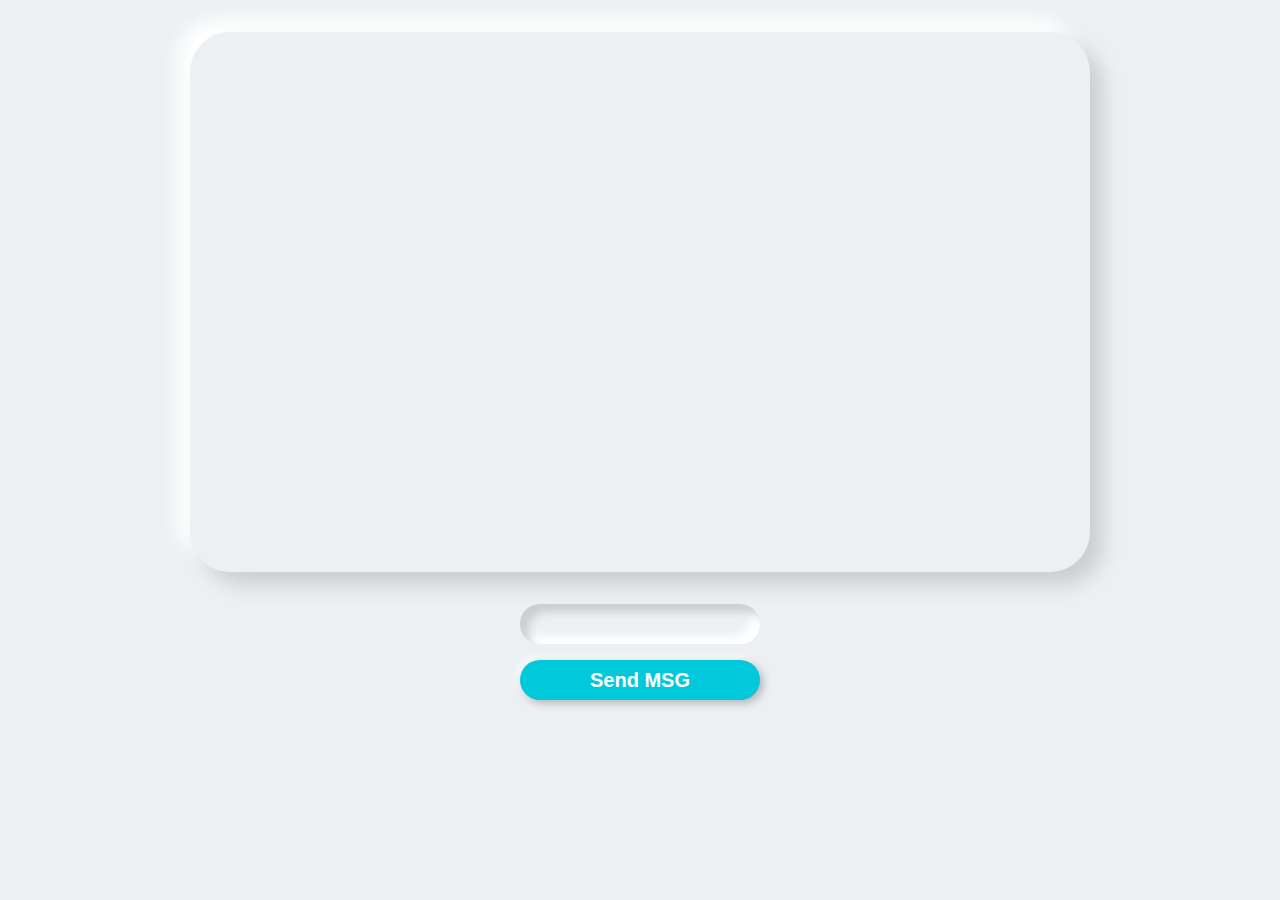
==== index_1.html @ 30a411c2 "script11_class.js, make new bullet and push new bullet to pool as 2 separated functions" ====
<!DOCTYPE html>
<html lang="en">

<head>
    <meta charset="UTF-8" />
    <meta name="viewport" content="width=device-width, initial-scale=1.0" />
    <link rel="stylesheet" href="style.css" />
    <title>Document</title>
</head>

<body>
    <div class="panel"></div>
    <input type="string" id="input_01" /><button class="input_btn">
        Send MSG
    </button>

    <script src="script11_class.js"></script>
</body>

</html>
---- style.css ----
body {
  margin: 0;
  padding: 0;
  display: grid;
  place-items: center;
  background-color: #ecf0f3;
}

.panel {
  background: gray;
  width: 100vmin;
  height: 60vmin;
  border-radius: 40px;
  background-color: #ecf0f3;
  box-shadow: 13px 13px 20px #cbced1, -13px -13px 20px #fff;
  margin: 2rem;
}

#input_01 {
  border: none;
  outline: none;
  background: none;
  width: 200px;
  height: 30px;
  color: #555;
  font-size: 18px;
  padding: 5px 20px;
  margin-bottom: 1rem;
  border-radius: 25px;
  box-shadow: inset 8px 8px 8px #cbced1, inset -8px -8px 8px #fff;
}

.input_btn {
  outline: none;
  border: none;
  cursor: pointer;
  width: 240px;
  height: 40px;
  border-radius: 30px;
  font-size: 20px;
  font-weight: 700;
  color: #fff;
  text-align: center;
  background-color: #02c8db;
  box-shadow: 3px 3px 8px #b1b1b1, -3px -3px 8px #fff;
  transition: all 0.5s;
}

.input_btn:hover {
  background-color: #50e5b9;
}

/* .input_btn:active {
  background-color: #88ef9e;
} */

.bullet {
  background-color: rgba(255, 255, 255, 0.2);
  backdrop-filter: blur(40px);
  border: solid 2px transparent;
  background-clip: padding-box;
  box-shadow: 10px 10px 10px rgba(46, 54, 68, 0.03);
  /* text-shadow: -1px -1px #444; */
}

.displayNone {
  display: none;
}

#canvas1 {
  width: 800px;
  height: 500px;
  border: 1px solid black;
  background: lightgreen;
  position: absolute;
  top: 30%;
  left: 50%;
  transform: translate(-50%, -50%);
}

div {
  background: black;
}
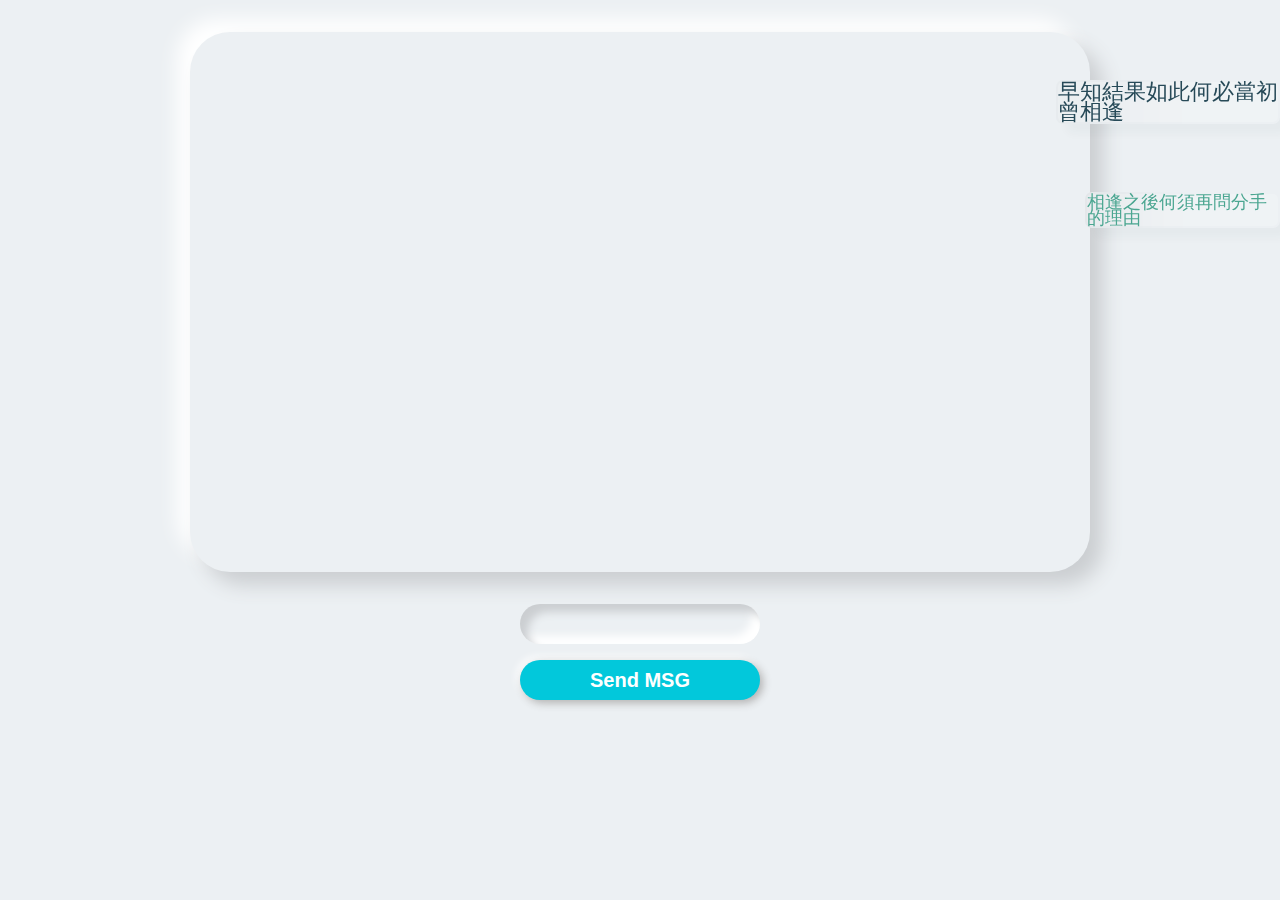
==== commit 5905c8e6: "fix little bug" ====
--- a/index_1.html
+++ b/index_1.html
@@ -14,7 +14,7 @@
         Send MSG
     </button>
 
-    <script src="script11_class.js"></script>
+    <script src="script14.js"></script>
 </body>
 
 </html>--- a/style.css
+++ b/style.css
@@ -1,3 +1,9 @@
+:root {
+  --rightWall: 1000px;
+  --leftWall: 100px;
+  --runTime: 0s;
+}
+
 body {
   margin: 0;
   padding: 0;
@@ -50,17 +56,29 @@
   background-color: #50e5b9;
 }
 
-/* .input_btn:active {
+.input_btn:active {
   background-color: #88ef9e;
+}
+
+/* span {
+  background-color: rgba(255, 255, 255, 0.2);
+  backdrop-filter: blur(40px);
+  border: solid 2px transparent;
+  border-radius: 7px;
+  background-clip: padding-box;
+  box-shadow: 10px 10px 10px rgba(46, 54, 68, 0.03);
+  line-height: 0.9;
+  text-shadow: -1px -1px #444;
 } */
 
 .bullet {
   background-color: rgba(255, 255, 255, 0.2);
   backdrop-filter: blur(40px);
   border: solid 2px transparent;
+  border-radius: 7px;
   background-clip: padding-box;
   box-shadow: 10px 10px 10px rgba(46, 54, 68, 0.03);
-  /* text-shadow: -1px -1px #444; */
+  line-height: 0.9;
 }
 
 .displayNone {
@@ -77,7 +95,24 @@
   left: 50%;
   transform: translate(-50%, -50%);
 }
-
+/* 
 div {
   background: black;
+} */
+
+.startMove {
+  animation: run var(--runTime);
 }
+
+@keyframes run {
+  0% {
+    left: var(--rightWall);
+    visibility: visible;
+  }
+  90% {
+    visibility: hidden;
+  }
+  100% {
+    left: var(--leftWall);
+  }
+}
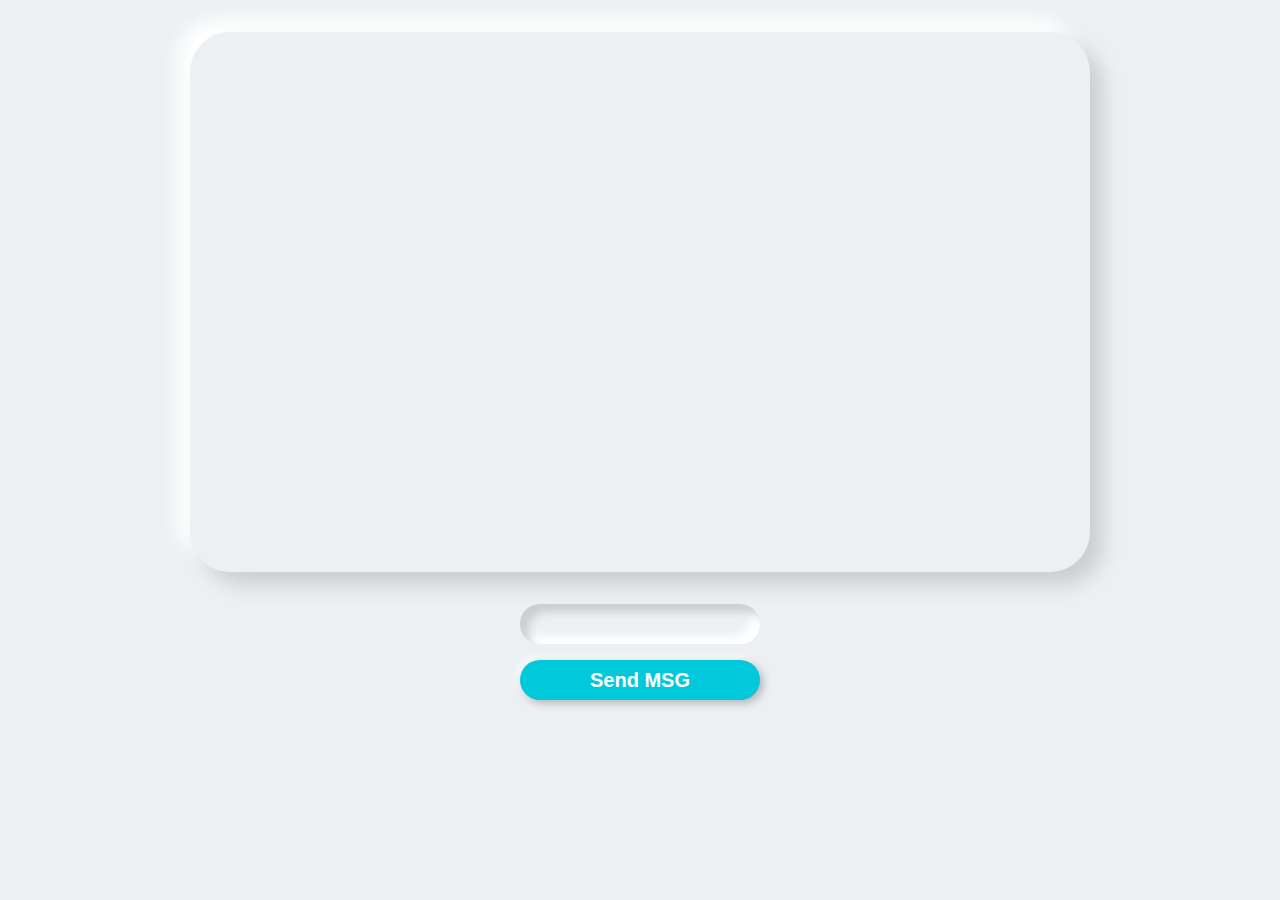
==== commit 5eb4cc67: "basic requestAnimation" ====
--- a/index_1.html
+++ b/index_1.html
@@ -14,7 +14,7 @@
         Send MSG
     </button>
 
-    <script src="script14.js"></script>
+    <script src="script15_requestAnimation.js"></script>
 </body>
 
 </html>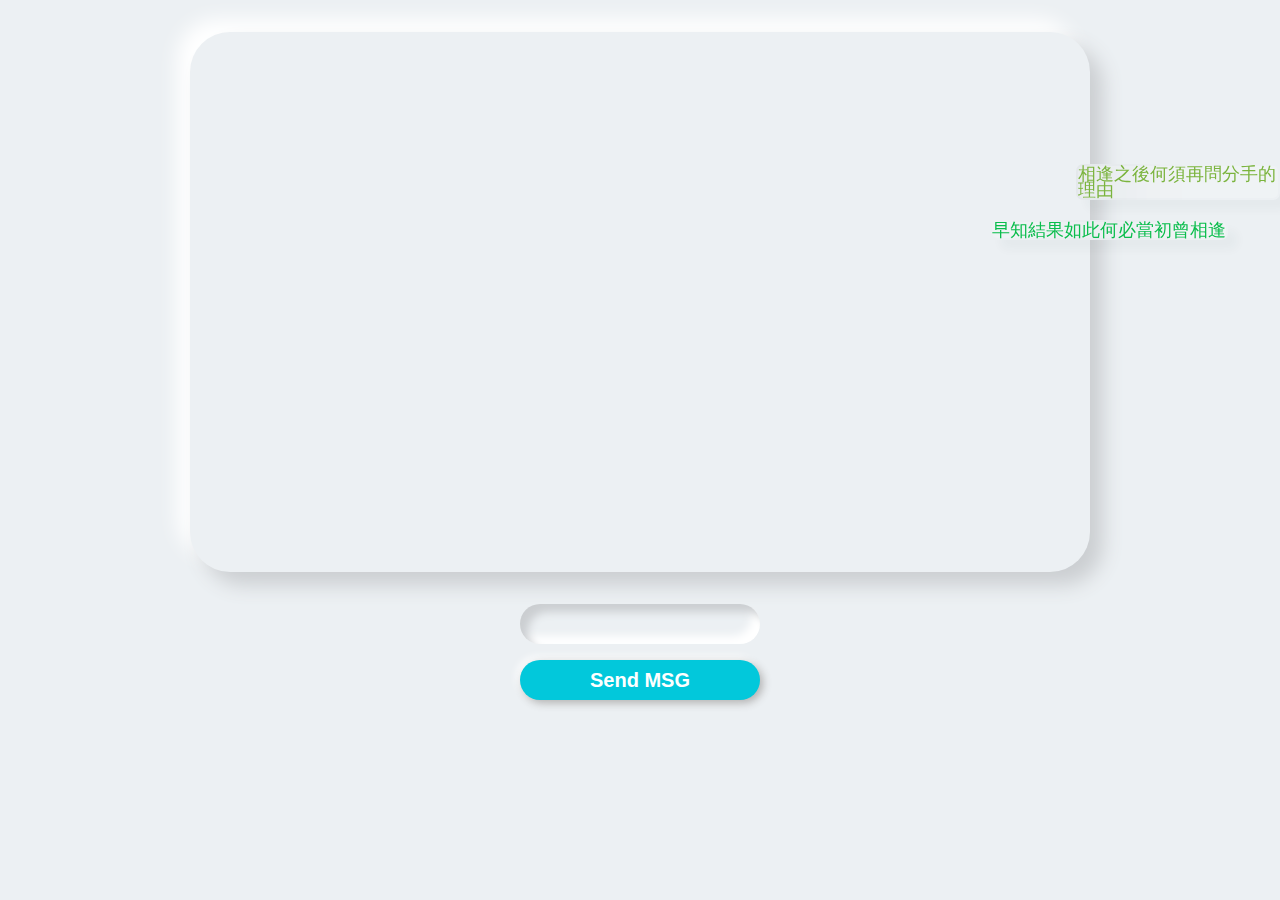
==== commit 18f97267: "fix little bug" ====
--- a/index_1.html
+++ b/index_1.html
@@ -14,7 +14,7 @@
         Send MSG
     </button>
 
-    <script src="script15_requestAnimation.js"></script>
+    <script src="script14_class.js"></script>
 </body>
 
 </html>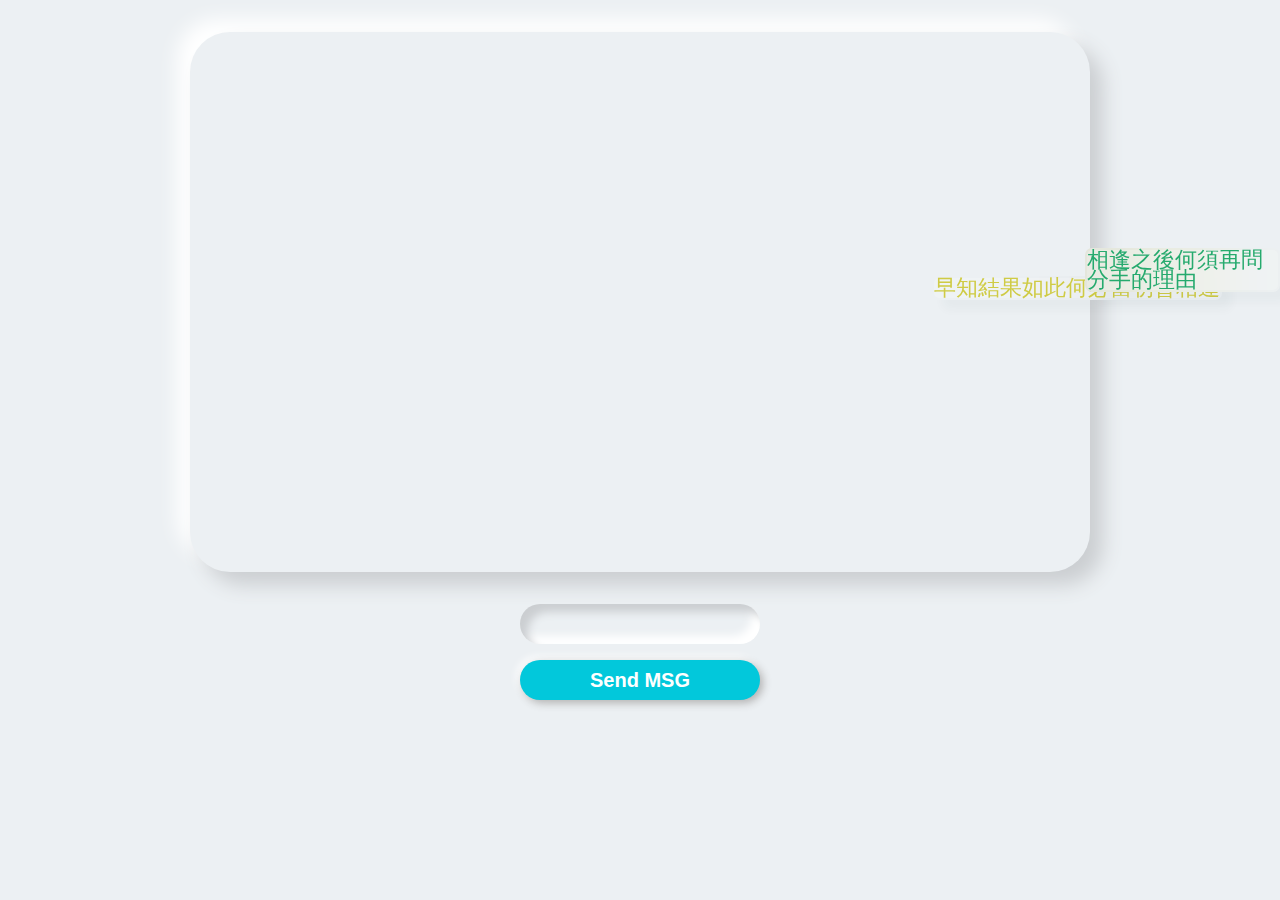
==== commit 7393db73: "fix little bug" ====
--- a/index_1.html
+++ b/index_1.html
@@ -14,7 +14,7 @@
         Send MSG
     </button>
 
-    <script src="script14_class.js"></script>
+    <script src="script16_requestAnimation.js"></script>
 </body>
 
 </html>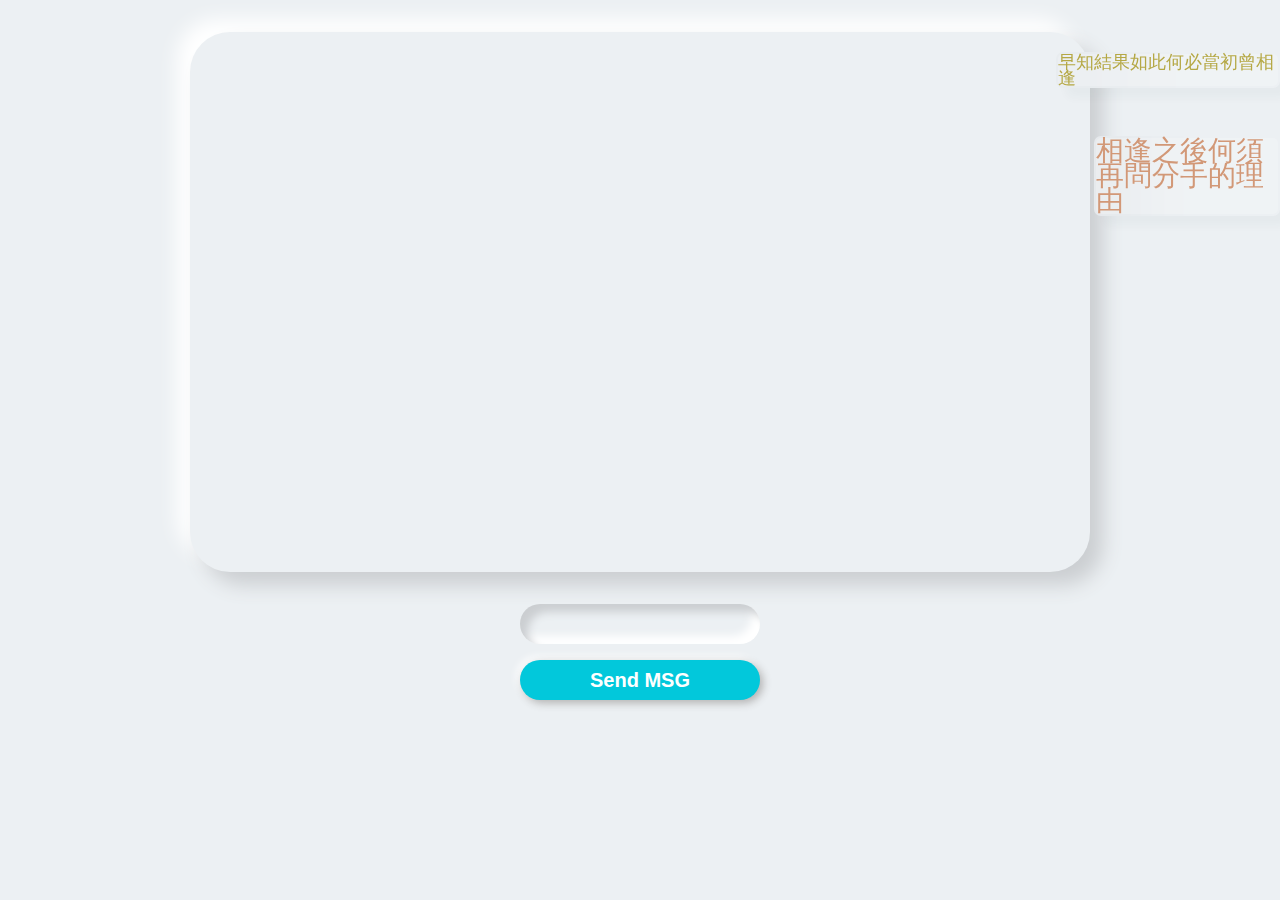
==== commit db1cefe1: "before clean the code" ====
--- a/index_1.html
+++ b/index_1.html
@@ -1,20 +1,18 @@
-<!DOCTYPE html>
-<html lang="en">
-
-<head>
-    <meta charset="UTF-8" />
-    <meta name="viewport" content="width=device-width, initial-scale=1.0" />
-    <link rel="stylesheet" href="style.css" />
-    <title>Document</title>
-</head>
-
-<body>
-    <div class="panel"></div>
-    <input type="string" id="input_01" /><button class="input_btn">
-        Send MSG
-    </button>
-
-    <script src="script16_requestAnimation.js"></script>
-</body>
-
-</html>+<!DOCTYPE html>
+<html lang="en">
+  <head>
+    <meta charset="UTF-8" />
+    <meta name="viewport" content="width=device-width, initial-scale=1.0" />
+    <link rel="stylesheet" href="style.css" />
+    <title>Document</title>
+  </head>
+
+  <body>
+    <div class="panel"></div>
+    <input type="string" id="input_01" /><button class="input_btn">
+      Send MSG
+    </button>
+
+    <script src="script14_neat.js"></script>
+  </body>
+</html>
--- a/style.css
+++ b/style.css
@@ -1,118 +1,118 @@
-:root {
-  --rightWall: 1000px;
-  --leftWall: 100px;
-  --runTime: 0s;
-}
-
-body {
-  margin: 0;
-  padding: 0;
-  display: grid;
-  place-items: center;
-  background-color: #ecf0f3;
-}
-
-.panel {
-  background: gray;
-  width: 100vmin;
-  height: 60vmin;
-  border-radius: 40px;
-  background-color: #ecf0f3;
-  box-shadow: 13px 13px 20px #cbced1, -13px -13px 20px #fff;
-  margin: 2rem;
-}
-
-#input_01 {
-  border: none;
-  outline: none;
-  background: none;
-  width: 200px;
-  height: 30px;
-  color: #555;
-  font-size: 18px;
-  padding: 5px 20px;
-  margin-bottom: 1rem;
-  border-radius: 25px;
-  box-shadow: inset 8px 8px 8px #cbced1, inset -8px -8px 8px #fff;
-}
-
-.input_btn {
-  outline: none;
-  border: none;
-  cursor: pointer;
-  width: 240px;
-  height: 40px;
-  border-radius: 30px;
-  font-size: 20px;
-  font-weight: 700;
-  color: #fff;
-  text-align: center;
-  background-color: #02c8db;
-  box-shadow: 3px 3px 8px #b1b1b1, -3px -3px 8px #fff;
-  transition: all 0.5s;
-}
-
-.input_btn:hover {
-  background-color: #50e5b9;
-}
-
-.input_btn:active {
-  background-color: #88ef9e;
-}
-
-/* span {
-  background-color: rgba(255, 255, 255, 0.2);
-  backdrop-filter: blur(40px);
-  border: solid 2px transparent;
-  border-radius: 7px;
-  background-clip: padding-box;
-  box-shadow: 10px 10px 10px rgba(46, 54, 68, 0.03);
-  line-height: 0.9;
-  text-shadow: -1px -1px #444;
-} */
-
-.bullet {
-  background-color: rgba(255, 255, 255, 0.2);
-  backdrop-filter: blur(40px);
-  border: solid 2px transparent;
-  border-radius: 7px;
-  background-clip: padding-box;
-  box-shadow: 10px 10px 10px rgba(46, 54, 68, 0.03);
-  line-height: 0.9;
-}
-
-.displayNone {
-  display: none;
-}
-
-#canvas1 {
-  width: 800px;
-  height: 500px;
-  border: 1px solid black;
-  background: lightgreen;
-  position: absolute;
-  top: 30%;
-  left: 50%;
-  transform: translate(-50%, -50%);
-}
-/* 
-div {
-  background: black;
-} */
-
-.startMove {
-  animation: run var(--runTime);
-}
-
-@keyframes run {
-  0% {
-    left: var(--rightWall);
-    visibility: visible;
-  }
-  90% {
-    visibility: hidden;
-  }
-  100% {
-    left: var(--leftWall);
-  }
-}
+:root {
+  --rightWall: 1000px;
+  --leftWall: 100px;
+  --runTime: 0s;
+}
+
+body {
+  margin: 0;
+  padding: 0;
+  display: grid;
+  place-items: center;
+  background-color: #ecf0f3;
+}
+
+.panel {
+  background: gray;
+  width: 100vmin;
+  height: 60vmin;
+  border-radius: 40px;
+  background-color: #ecf0f3;
+  box-shadow: 13px 13px 20px #cbced1, -13px -13px 20px #fff;
+  margin: 2rem;
+}
+
+#input_01 {
+  border: none;
+  outline: none;
+  background: none;
+  width: 200px;
+  height: 30px;
+  color: #555;
+  font-size: 18px;
+  padding: 5px 20px;
+  margin-bottom: 1rem;
+  border-radius: 25px;
+  box-shadow: inset 8px 8px 8px #cbced1, inset -8px -8px 8px #fff;
+}
+
+.input_btn {
+  outline: none;
+  border: none;
+  cursor: pointer;
+  width: 240px;
+  height: 40px;
+  border-radius: 30px;
+  font-size: 20px;
+  font-weight: 700;
+  color: #fff;
+  text-align: center;
+  background-color: #02c8db;
+  box-shadow: 3px 3px 8px #b1b1b1, -3px -3px 8px #fff;
+  transition: all 0.5s;
+}
+
+.input_btn:hover {
+  background-color: #50e5b9;
+}
+
+.input_btn:active {
+  background-color: #88ef9e;
+}
+
+/* span {
+  background-color: rgba(255, 255, 255, 0.2);
+  backdrop-filter: blur(40px);
+  border: solid 2px transparent;
+  border-radius: 7px;
+  background-clip: padding-box;
+  box-shadow: 10px 10px 10px rgba(46, 54, 68, 0.03);
+  line-height: 0.9;
+  text-shadow: -1px -1px #444;
+} */
+
+.bullet {
+  background-color: rgba(255, 255, 255, 0.2);
+  backdrop-filter: blur(40px);
+  border: solid 2px transparent;
+  border-radius: 7px;
+  background-clip: padding-box;
+  box-shadow: 10px 10px 10px rgba(46, 54, 68, 0.03);
+  line-height: 0.9;
+}
+
+.displayNone {
+  display: none;
+}
+
+#canvas1 {
+  width: 800px;
+  height: 500px;
+  border: 1px solid black;
+  background: lightgreen;
+  position: absolute;
+  top: 30%;
+  left: 50%;
+  transform: translate(-50%, -50%);
+}
+/* 
+div {
+  background: black;
+} */
+
+.startMove {
+  animation: run var(--runTime);
+}
+
+@keyframes run {
+  0% {
+    left: var(--rightWall);
+    visibility: visible;
+  }
+  90% {
+    visibility: hidden;
+  }
+  100% {
+    left: var(--leftWall);
+  }
+}
